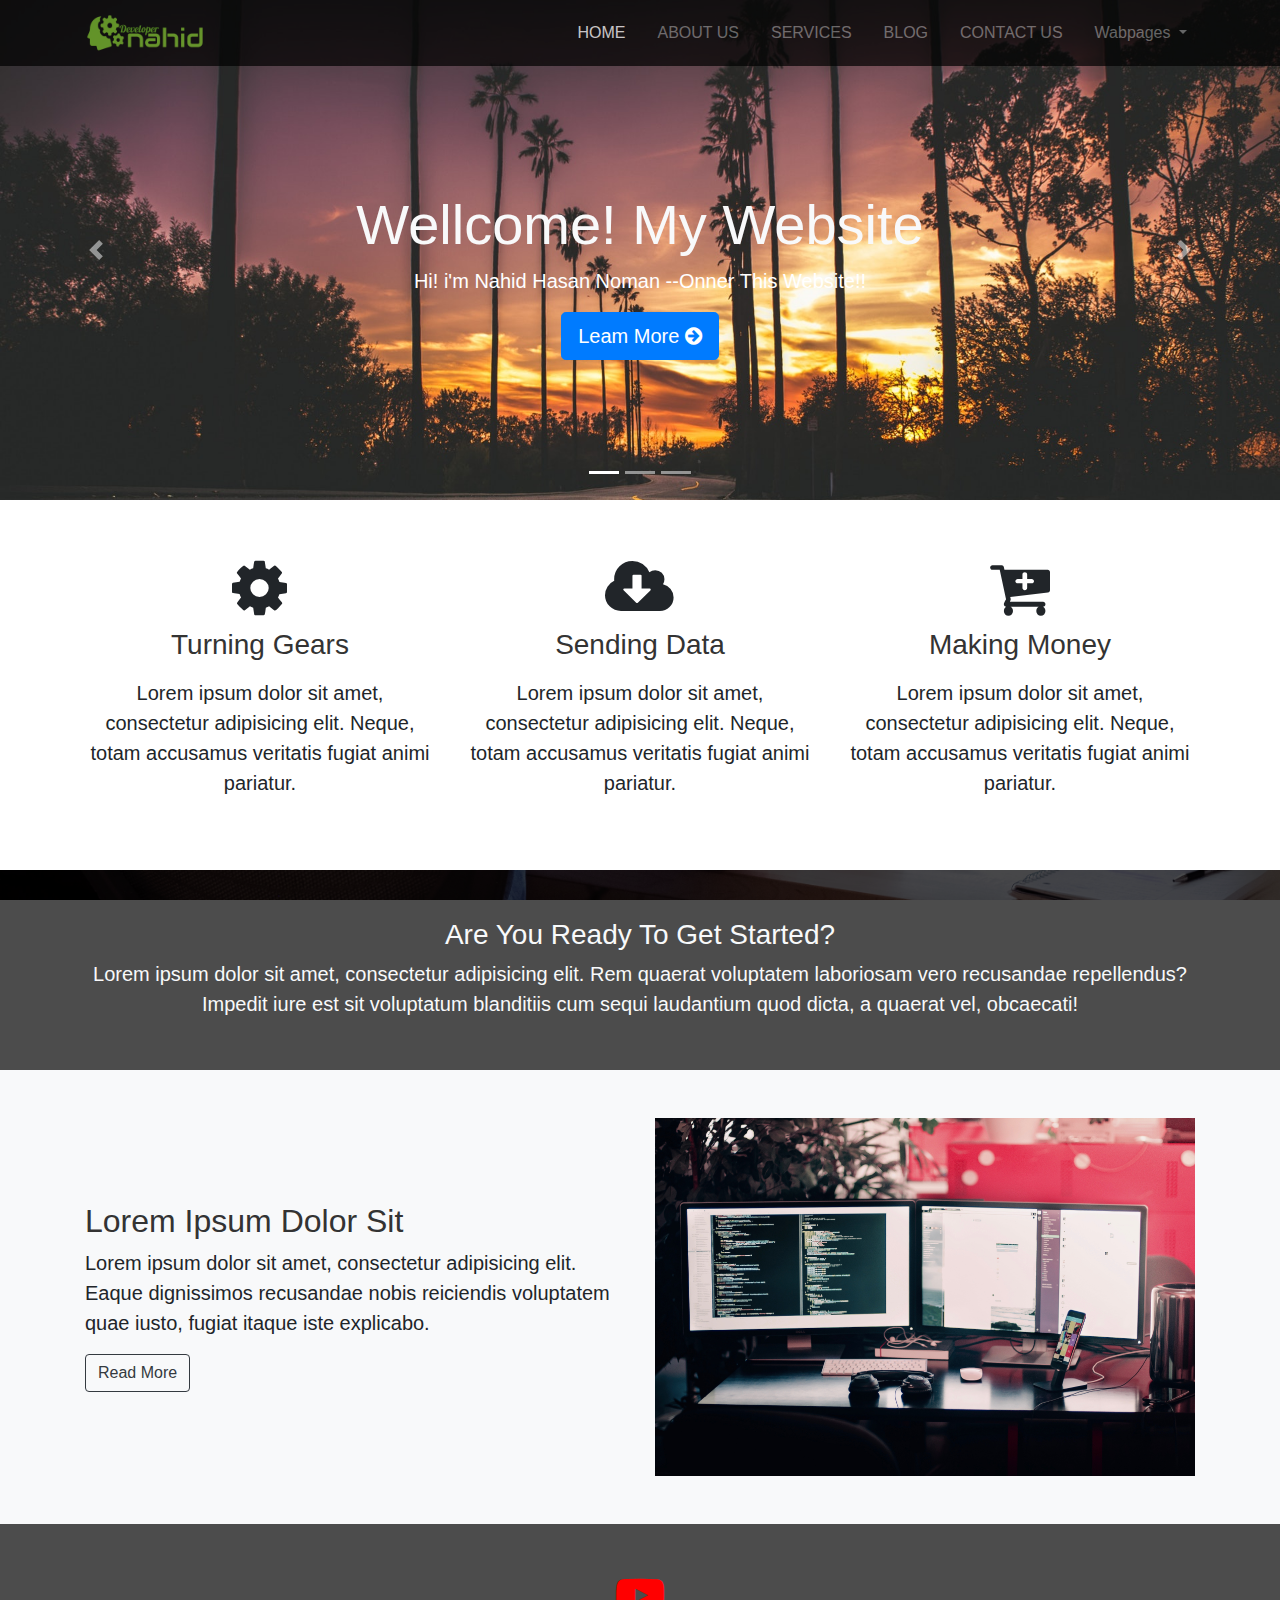
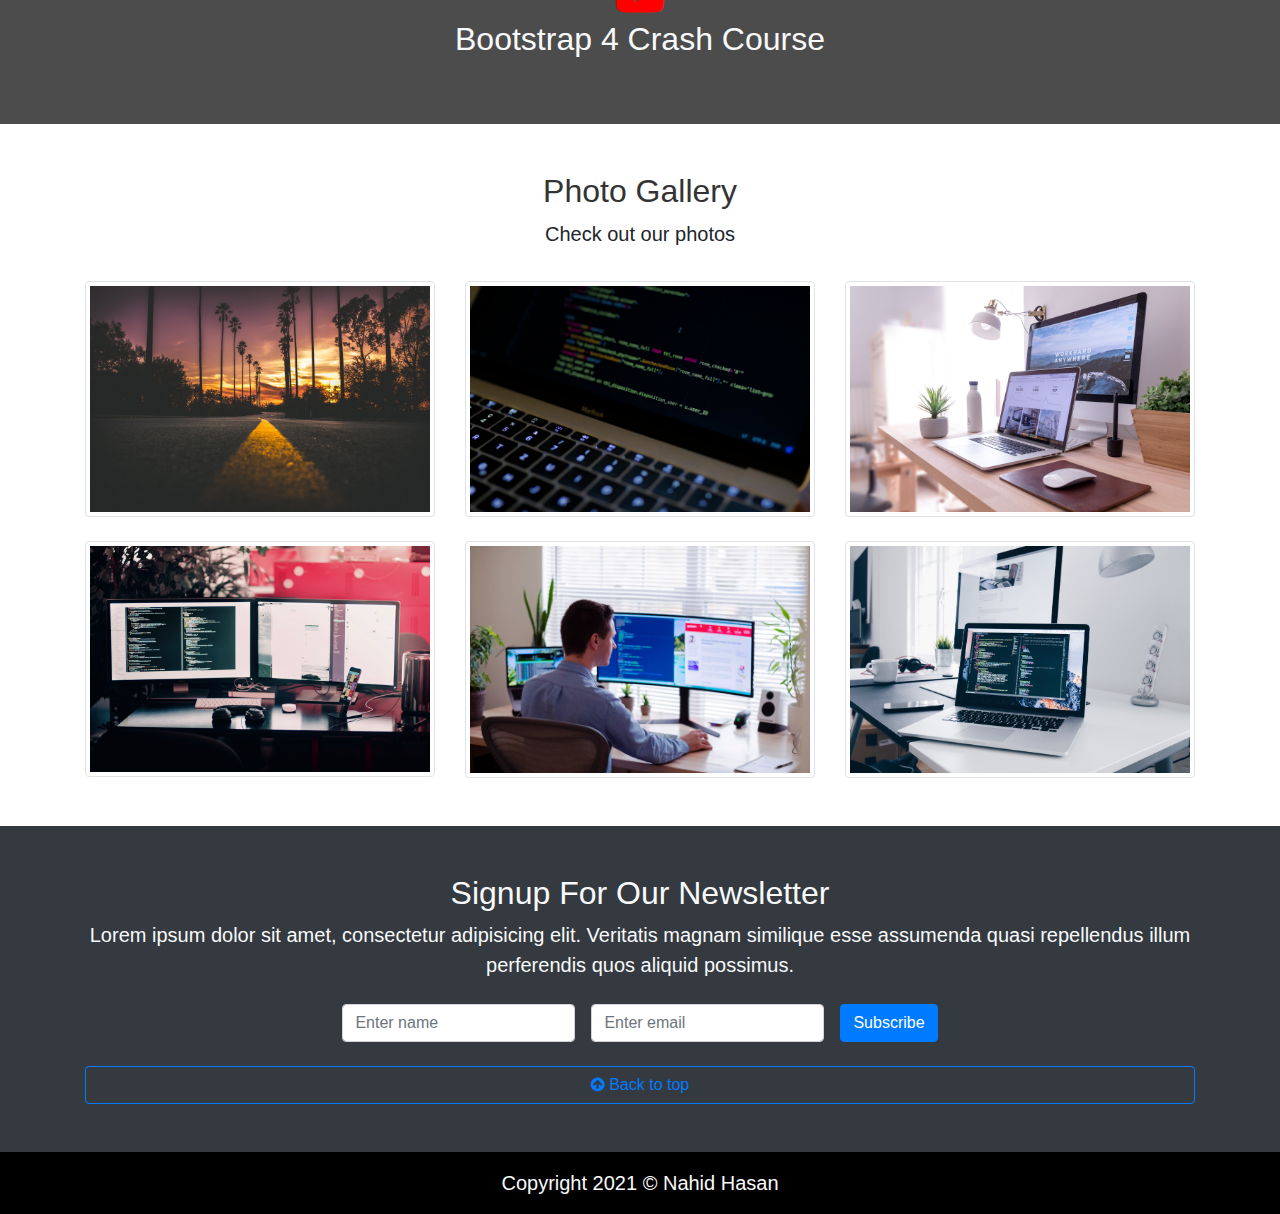
==== index.html @ cfa2b4f7 "Add files via upload" ====
<!DOCTYPE html>
<html lang="en">
<head>
    <meta charset="UTF-8">
    <meta name="viewport" content="width=device-width, initial-scale=1.0">
    <title>Nahid Hasan</title>
    <link rel="stylesheet" href="css/navbar-fixed.css">
    <link rel="stylesheet" href="css/uikit.min.css">
    <link rel="stylesheet" href="css/bootstrap.css">
    <link href="https://stackpath.bootstrapcdn.com/font-awesome/4.7.0/css/font-awesome.min.css" rel="stylesheet" integrity="sha384-wvfXpqpZZVQGK6TAh5PVlGOfQNHSoD2xbE+QkPxCAFlNEevoEH3Sl0sibVcOQVnN" crossorigin="anonymous">
    <link rel="stylesheet" href="css/style.css">
    <link rel="shortcut icon" href="img/logofavi.png" type="image/x-icon">
    
</head>
<body>

    <!-- navbar start here  -->

    <nav id="home" class="navbar navbar-expand-md mynav navbar-dark fixed-top" >
        <div class="container">

            <a class="navbar-brand" href="#"><img class="img-fluid" width="120px" src="img/namelogo.png" alt=""></a>
        <button class="navbar-toggler" type="button" data-toggle="collapse" data-target="#collapsibleNavbar">
          <span class="navbar-toggler-icon"></span>
        </button>
        <div class="collapse navbar-collapse" id="collapsibleNavbar">
          <ul class="navbar-nav ml-auto">
            <li class="nav-item active pr-3">
              <a class="nav-link text-uppercase" href="index.html">Home</a>
            </li>
            <li class="nav-item pr-3">
              <a class="nav-link text-uppercase" href="about.html">About Us</a>
            </li>
            <li class="nav-item pr-3">
              <a class="nav-link text-uppercase" href="services.html">Services</a>
            </li> 
            <li class="nav-item pr-3">
                <a class="nav-link text-uppercase" href="Blog.html">Blog</a>
              </li>
              <li class="nav-item pr-3">
                <a class="nav-link text-uppercase" href="contact.html">Contact Us</a>
              </li>  
              <li class="nav-item dropdown ">
                <a class="nav-link dropdown-toggle " href="#" id="navbardrop" data-toggle="dropdown">
                  Wabpages
                </a>
                <div class="dropdown-menu mynav ">
                  <a class="dropdown-item text-light" target="_blank" href="https://nahidhasannoman.github.io/mywebsite/">LoopLAB</a>
                  <a class="dropdown-item text-light" target="_blank" href="https://nahidhasannoman.github.io/myweb-mizuxe/">Mizuxe</a>
                  
                </div>
              </li> 
          </ul>
        </div> 

        </div>
         
      </nav>




      <!-- slider section start here  -->
      <section id="slider" class="bg-dark">
        <div id="demo" class="carousel slide" data-ride="carousel">
          <ul class="carousel-indicators">
            <li data-target="#demo" data-slide-to="0" class="active"></li>
            <li data-target="#demo" data-slide-to="1"></li>
            <li data-target="#demo" data-slide-to="2"></li>
          </ul>
          <div class="carousel-inner">
            <div class="carousel-item slider1 active ">
             
              <div class="carousel-caption slider-cap  ">
                <h3 class="display-4 text-light">Wellcome! My Website</h3>
                <p class="lead">Hi! i'm Nahid Hasan Noman --Onner This Website!!</p>
                <a class="btn btn-primary btn-lg" href="#">Leam More <i class="fa fa-arrow-circle-right"></i></a>
              </div>   
            </div>
            <div class="carousel-item slider2">
              
              <div class="carousel-caption slider-cap text-left  ">
                <h3 class="display-4 text-light">Wellcome! My Website</h3>
                <p class="lead">Hi! i'm Nahid Hasan Noman --Onner This Website!!</p>
                <a class="btn btn-primary btn-lg" href="#">Leam More <i class="fa fa-arrow-circle-right"></i></a>
              </div>    
            </div>
            <div class="carousel-item slider3 ">
             
              <div class="carousel-caption slider-cap text-left ">
                <h3 class="display-4 text-light ">Wellcome! My Website</h3>
                <p class="lead">Hi! i'm Nahid Hasan Noman --Onner This Website!!</p>
                <a class="btn btn-primary btn-lg" href="#">Leam More <i class="fa fa-arrow-circle-right"></i></a>
              </div>  >   
            </div>
          </div>
          <a class="carousel-control-prev" href="#demo" data-slide="prev">
            <span class="carousel-control-prev-icon"></span>
          </a>
          <a class="carousel-control-next" href="#demo" data-slide="next">
            <span class="carousel-control-next-icon"></span>
          </a>
        </div>
      </section>

      <!-- home section start here  -->
      <section id="home-head" class="py-5">
        <div class="container">
          <div class="row">
            <div class="col-lg-4 py-2 text-center">
              <i class="fa fa-gear fa-4x"></i>
              <h3 class="py-2">Turning Gears</h3>
              <p class="lead">Lorem ipsum dolor sit amet, consectetur adipisicing elit. Neque, totam accusamus veritatis fugiat animi pariatur.</p>
            </div>

            <div class="col-lg-4  py-2 text-center">
              <i class="fa fa-cloud-download fa-4x"></i>
              <h3 class="py-2">Sending Data</h3>
              <p class="lead">Lorem ipsum dolor sit amet, consectetur adipisicing elit. Neque, totam accusamus veritatis fugiat animi pariatur.</p>
            </div>

            <div class="col-lg-4 py-2 text-center">
              <i class="fa fa-cart-plus fa-4x"></i>
              <h3 class="py-2">Making Money</h3>
              <p class="lead">Lorem ipsum dolor sit amet, consectetur adipisicing elit. Neque, totam accusamus veritatis fugiat animi pariatur.</p>
            </div>
          </div>
        </div>
      </section>
      


      <!-- get start section start here  -->
      <section id="get-start" >
        <div class="dark-overlay py-5">
          <div class="container text-center text-light">
            <div class="row">
              <div class="col">
                <h3 class="text-light">Are You Ready To Get Started?</h3>
                <p class="lead">Lorem ipsum dolor sit amet, consectetur adipisicing elit. Rem quaerat voluptatem laboriosam vero recusandae repellendus? Impedit iure est sit voluptatum blanditiis cum sequi laudantium quod dicta, a quaerat vel, obcaecati!</p>
              </div>
            </div>
          </div>
      </section>


      <!-- get start down section start here -->
      <section id="get-down " class="py-5 bg-light">
        <div class="container">
          <div class="row">
            <div class="col-lg-6 align-self-center">
              <h2>Lorem Ipsum Dolor Sit</h2>
              <p class="lead">Lorem ipsum dolor sit amet, consectetur adipisicing elit. Eaque dignissimos recusandae nobis reiciendis voluptatem quae iusto, fugiat itaque iste explicabo.</p>
              <a href="#" class="btn btn-outline-dark ">Read More</a>
            </div>

            <div class="col-lg-6 mt-3 mt-lg-0">
              <img class="img-fluid" src="img/slider2.jpg" alt="">
              
            </div>
          </div>
        </div>
      </section>

      <!-- home-video start here  -->

      <section id="home-video" >
        <div class="dark-overlay2 py-5">
          <div class="container text-center text-light">
            <div class="row">
              <div class="col">
                <div uk-lightbox>
                  <a href="https://youtu.be/43rTanJhQqM+">
                    <i class="fa fa-youtube-play  fa-3x"></i>
                  </a>
                </div>
               <h2 class="text-light ">Bootstrap 4 Crash Course</h2>
              </div>
            </div>
          </div>
      </section>
       <!-- gallary section start here  -->
       <section id="gallary" uk-lightbox class="py-5 text-center">
        <div class="container">
          <div class="row">
           <div class="col-12 mb-3">
            <h2>Photo Gallery</h2>
            <p class="lead">Check out our photos</p>
           </div>
          </div>
          <div class="row">
            <div class="col-lg-4">
              <div>
                <a href="img/image1.jpeg">
                  <img class="img-thumbnail" src="img/image1.jpeg" alt="img">
                </a>
              </div>
            </div>

            <div class="col-lg-4 my-4 my-lg-0">
              <div>
                <a href="img/slider5.jpg">
                  <img class="img-thumbnail" src="img/slider5.jpg" alt="img">
                </a>
              </div>
            </div>

            <div class="col-lg-4">
              <div>
                <a href="img/slider.jpg">
                  <img class="img-thumbnail" src="img/slider.jpg" alt="img">
                </a>
              </div>
            </div>
          </div>

          <div class="row mt-4">
            <div class="col-lg-4">
              <div>
                <a href="img/slider2.jpg">
                  <img class="img-thumbnail" src="img/slider2.jpg" alt="img">
                </a>
              </div>
            </div>

            <div class="col-lg-4 my-4 my-lg-0">
              <div>
                <a href="img/slider3.jpg">
                  <img class="img-thumbnail" src="img/slider3.jpg" alt="img">
                </a>
              </div>
            </div>

            <div class="col-lg-4">
              <div>
                <a href="img/slider4.jpg">
                  <img class="img-thumbnail" src="img/slider4.jpg" alt="img">
                </a>
              </div>
            </div>
          </div>

        </div>
      </section>

      <!-- news letter section start here  -->
      <section id="sing-upform" class="text-center py-5 ">
        <div class="container">
          <div class="row">
            <div class="col-12 text-light">
              <h2 class="text-light">Signup For Our Newsletter</h2>
              <p class="lead">Lorem ipsum dolor sit amet, consectetur adipisicing elit. Veritatis magnam similique esse assumenda quasi repellendus illum perferendis quos aliquid possimus.</p>
              <form class="form-inline justify-content-center mb-3">
                <input type="text" placeholder="Enter name" class="form-control m-2">
                <input type="email" placeholder="Enter email" class="form-control m-2">
                <input type="submit" value="Subscribe" class="btn btn-primary m-2">
              </form>
              <a href="#slider" class="btn btn-outline-primary btn-block">
                <i class="fa fa-arrow-circle-up"></i> Back to top

              </a>
              

            </div>
          </div>
        </div>
      </section>
      <!-- FOOTAR  -->
      <div class="home-footer">
        <div class="container">
          <footer class=" py-3 text-center ">
            <p class="text-light lead m-0">
              Copyright 2021 &copy; Nahid Hasan
            </p>
          </footer>
        </div>
      </div>
      

      
 

    <!-- JS FILES -->
    <script src="js/jquery.slim.js"></script>
    <script src="js/popper.min.js"></script>
    <script src="js/bootstrap.min.js"></script>
    <script src="js/uikit.min.js"></script>
    <script src="js/uikit-icons.min.js"></script>
    <script src="js/navbar-fixed.js"></script>

</body>
</html>
---- css/navbar-fixed.css ----
html, body {
  height: 100%;
}

.container-fluid > .container, .container > .row {
  height: 100%;
}

/* nav */
nav {
  min-height: 3.5rem;
}
nav.fixed-top {
  padding: 0.5rem;
}
nav.bg-primary li a {
  color: #fff !important;
}
nav li a.active {
  padding: .2rem .4rem;
  color: #0275d8 !important;
  background-color: #fff;
  border-radius: .2rem;
  margin: .3rem 0.6rem;
}
nav .navbar-collapse.collapsing ul,
nav .navbar-collapse.show ul {
  margin-top: 3rem;
}
nav .navbar-collapse.collapsing li a,
nav .navbar-collapse.show li a  {
  padding: 0.5rem;
}

nav .navbar-collapse.show li a.active  {
  margin: 0;
}

.navbar-toggler {
  border: 0;
}

.bg-primary {
  color: #fff;
}
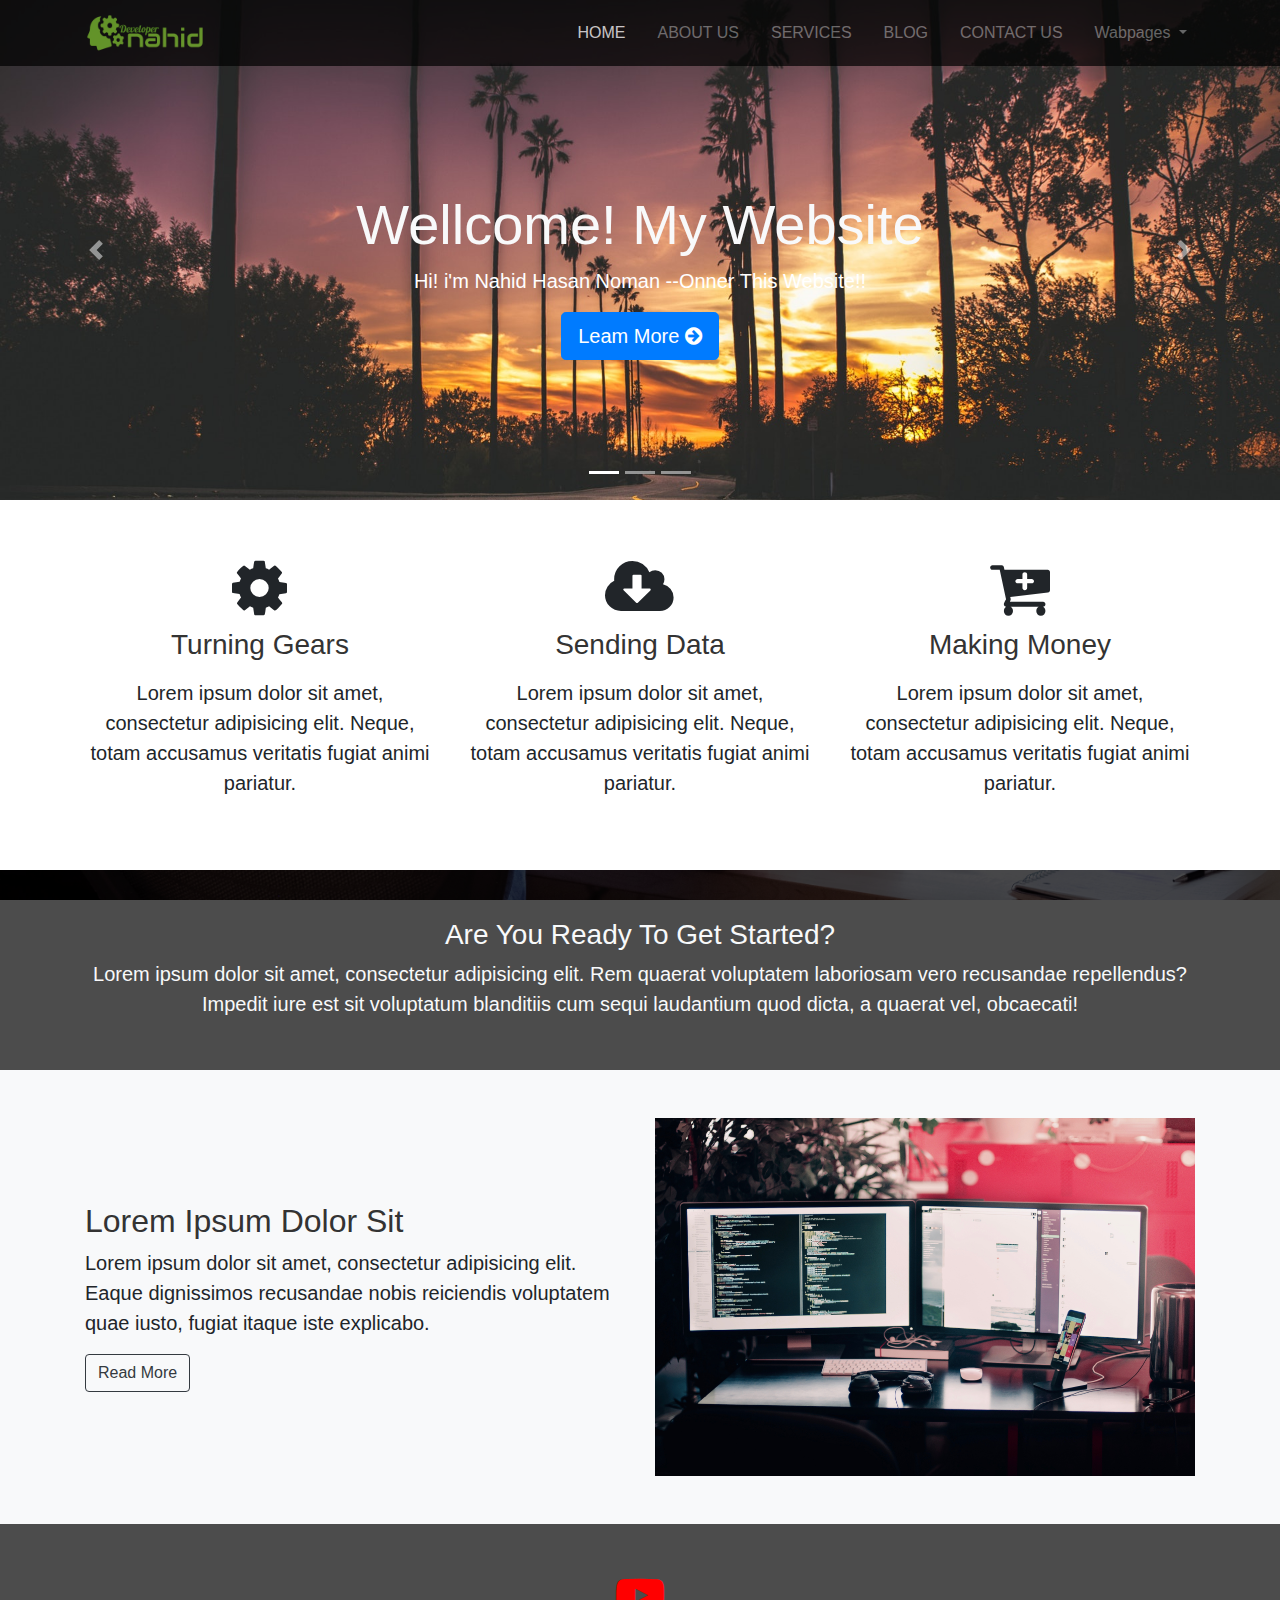
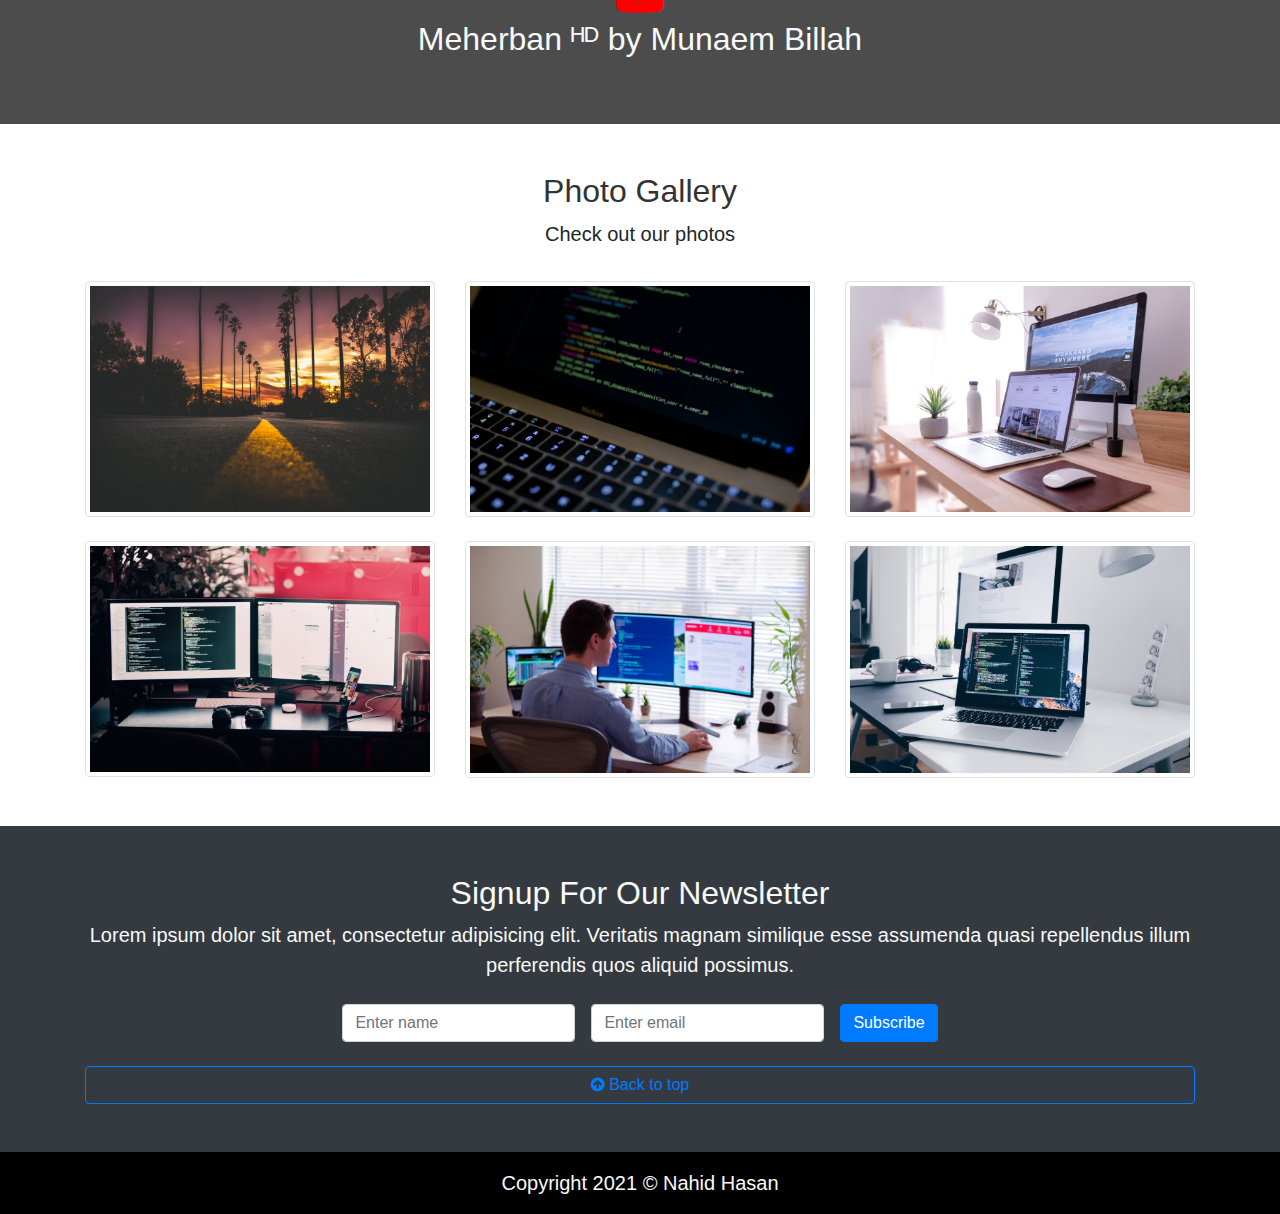
==== commit 483eefc3: "Update index.html" ====
--- a/index.html
+++ b/index.html
@@ -170,11 +170,11 @@
             <div class="row">
               <div class="col">
                 <div uk-lightbox>
-                  <a href="https://youtu.be/43rTanJhQqM+">
+                  <a href="https://youtu.be/vlaf1Au6x1E">
                     <i class="fa fa-youtube-play  fa-3x"></i>
                   </a>
                 </div>
-               <h2 class="text-light ">Bootstrap 4 Crash Course</h2>
+               <h2 class="text-light ">Meherban ᴴᴰ by Munaem Billah</h2>
               </div>
             </div>
           </div>
@@ -289,4 +289,4 @@
     <script src="js/navbar-fixed.js"></script>
 
 </body>
-</html>+</html>
